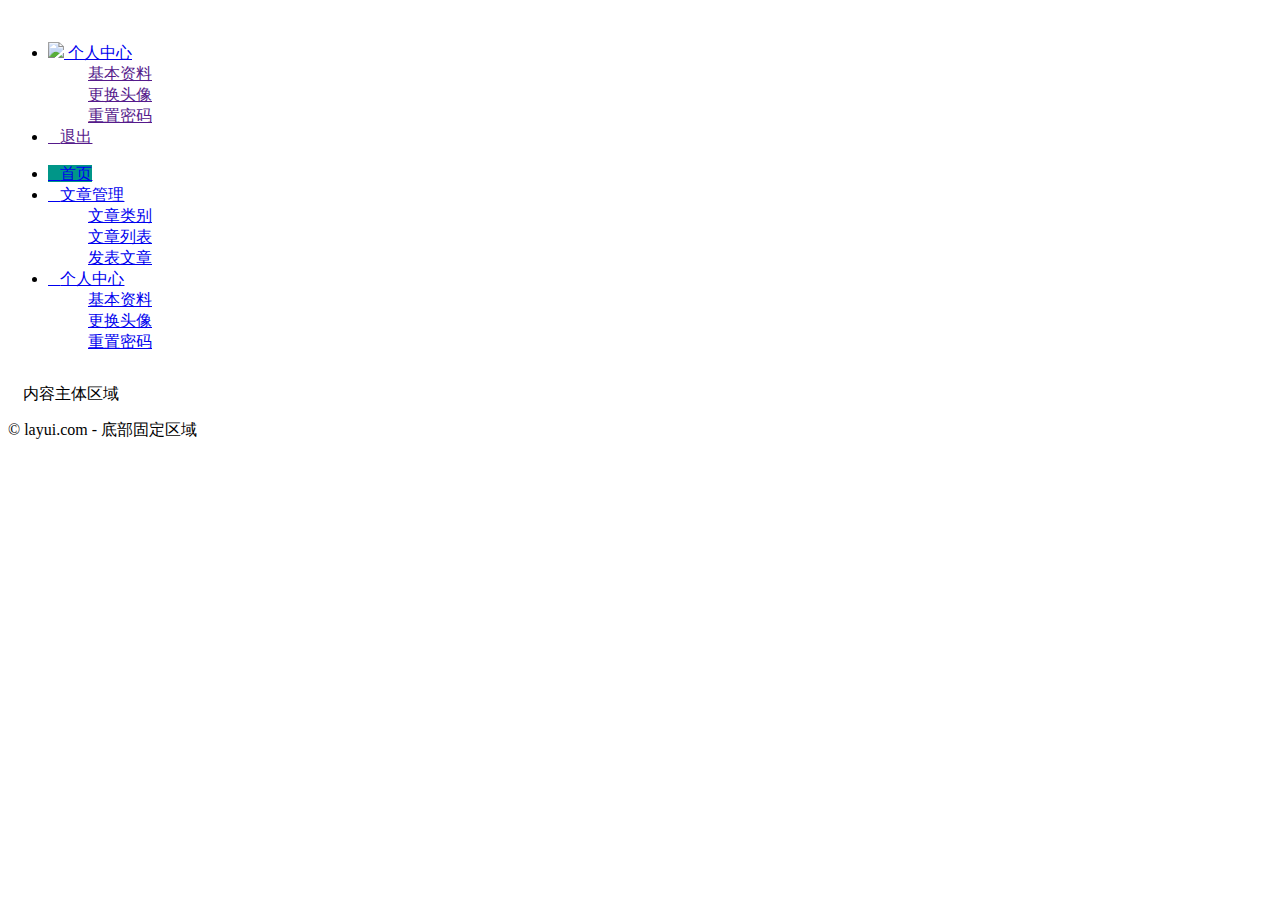
==== 后台管理/index.html @ a7512bca "第一次提交" ====
<!DOCTYPE html>
<html>

<head>
    <meta charset="utf-8">
    <meta name="viewport" content="width=device-width, initial-scale=1, maximum-scale=1">
    <title>layout 后台大布局 - Layui</title>
    <link rel="stylesheet" href="/assets/fonts/iconfont.css">
    <link rel="stylesheet" href="/assets/lib/layui/css/layui.css">
    <link rel="stylesheet" href="/assets/css/index.css">
</head>

<body class="layui-layout-body">
    <div class="layui-layout layui-layout-admin">
        <div class="layui-header">
            <div class="layui-logo">
                <img src="/assets/images/logo.png" alt="">
            </div>
            <!-- 头部区域（可配合layui已有的水平导航） -->

            <ul class="layui-nav layui-layout-right">
                <li class="layui-nav-item">
                    <a href="javascript:;">
                        <img src="http://t.cn/RCzsdCq" class="layui-nav-img"> 个人中心
                    </a>
                    <dl class="layui-nav-child">
                        <dd><a href="">基本资料</a></dd>
                        <dd><a href="">更换头像</a></dd>
                        <dd><a href="">重置密码</a></dd>
                    </dl>
                </li>
                <li class="layui-nav-item"><a href=""><span class="iconfont">&#xe865</span>退出</a></li>
            </ul>
        </div>

        <div class="layui-side layui-bg-black">
            <div class="layui-side-scroll">
                <!-- 左侧导航区域（可配合layui已有的垂直导航） -->
                <ul class="layui-nav layui-nav-tree" lay-filter="test" lay-shrink="all">
                    <li class="layui-nav-item layui-nav-itemed">
                        <a class="" href="javascript:;" style="background-color: #009688;"> <span class="iconfont">&#xe6a9</span>首页</a>

                    </li>
                    <li class="layui-nav-item ">
                        <a href="javascript:;"> <span class="iconfont">&#xe615</span>文章管理</a>
                        <dl class="layui-nav-child">
                            <dd><a href="javascript:;"><i class="layui-icon layui-icon-app"></i>文章类别</a></dd>
                            <dd><a href="javascript:;"><i class="layui-icon layui-icon-app"></i>文章列表</a></dd>
                            <dd><a href="javascript:;"><i class="layui-icon layui-icon-app"></i>发表文章</a></dd>
                        </dl>
                    </li>
                    <li class="layui-nav-item">
                        <a href="javascript:;"> <span class="iconfont">&#xe614</span>个人中心</a>
                        <dl class="layui-nav-child">
                            <dd><a href="javascript:;"><i class="layui-icon layui-icon-app"></i>基本资料</a></dd>
                            <dd><a href="javascript:;"><i class="layui-icon layui-icon-app"></i>更换头像</a></dd>
                            <dd><a href="javascript:;"><i class="layui-icon layui-icon-app"></i>重置密码</a></dd>
                        </dl>
                    </li>

                </ul>
            </div>
        </div>

        <div class="layui-body">
            <!-- 内容主体区域 -->
            <div style="padding: 15px;">内容主体区域</div>
        </div>

        <div class="layui-footer">
            <!-- 底部固定区域 -->
            © layui.com - 底部固定区域
        </div>
    </div>

    <!-- js文件 -->
    <script src="/assets/lib/layui/layui.all.js"></script>
</body>

</html>
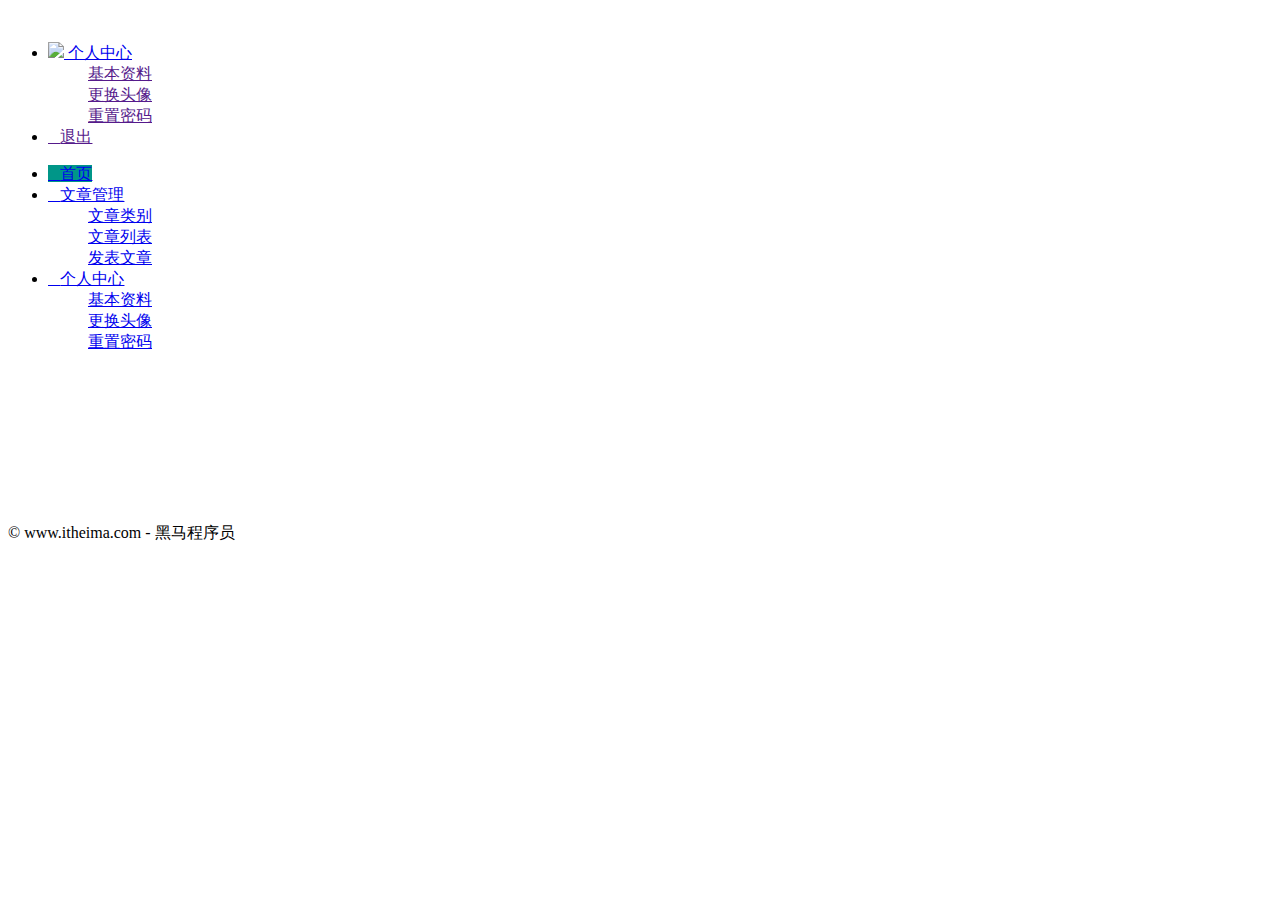
==== commit f6ffd246: "修改部分" ====
--- a/后台管理/index.html
+++ b/后台管理/index.html
@@ -38,7 +38,7 @@
                 <!-- 左侧导航区域（可配合layui已有的垂直导航） -->
                 <ul class="layui-nav layui-nav-tree" lay-filter="test" lay-shrink="all">
                     <li class="layui-nav-item layui-nav-itemed">
-                        <a class="" href="javascript:;" style="background-color: #009688;"> <span class="iconfont">&#xe6a9</span>首页</a>
+                        <a class="" href="/home/dashboard.html" target="fm" style="background-color: #009688;"> <span class="iconfont">&#xe6a9</span>首页</a>
 
                     </li>
                     <li class="layui-nav-item ">
@@ -64,12 +64,12 @@
 
         <div class="layui-body">
             <!-- 内容主体区域 -->
-            <div style="padding: 15px;">内容主体区域</div>
+            <iframe name='fm' src="" frameborder="0" style="height: 100%; width: 100%;"></iframe>
         </div>
 
         <div class="layui-footer">
             <!-- 底部固定区域 -->
-            © layui.com - 底部固定区域
+            © www.itheima.com - 黑马程序员
         </div>
     </div>
 
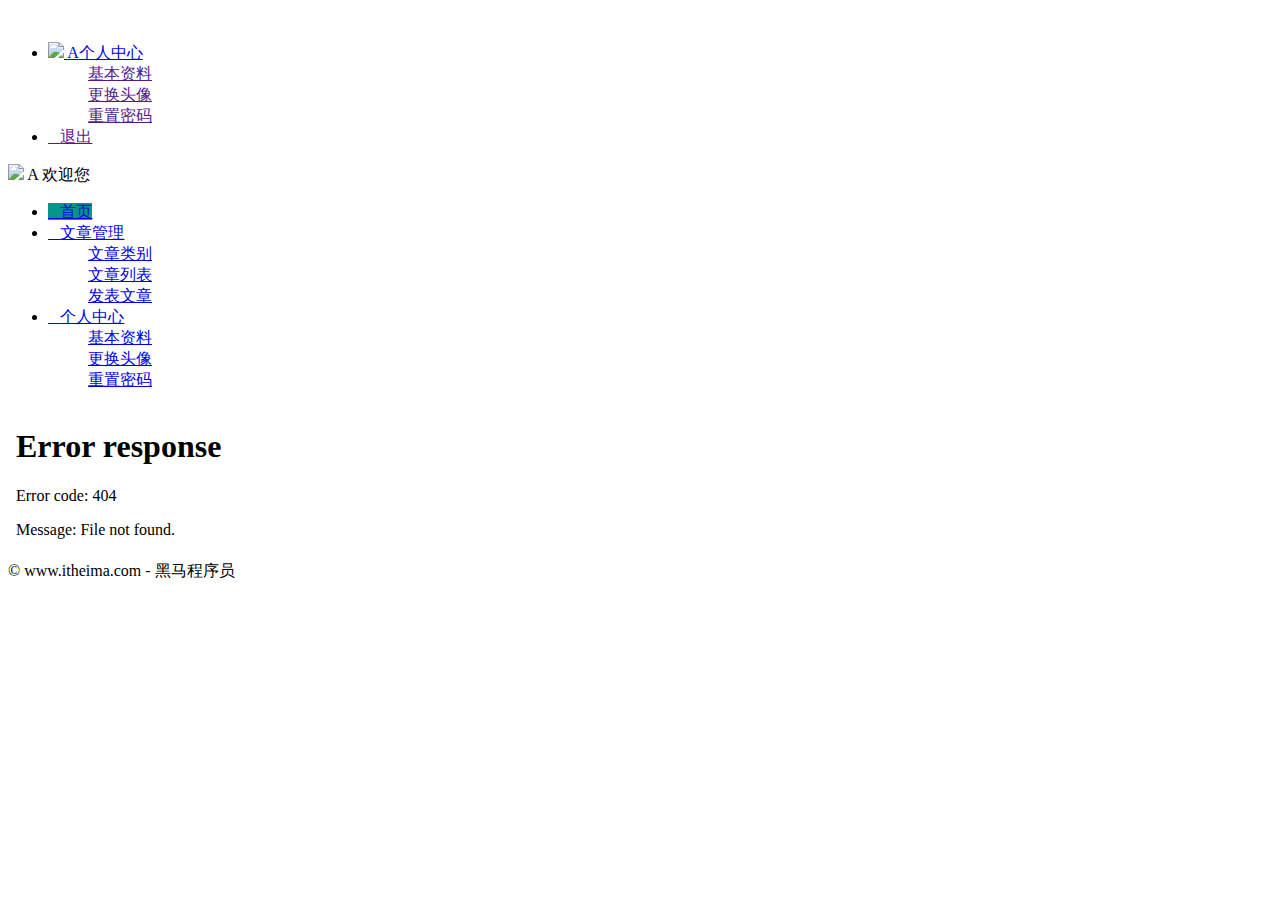
==== commit cabc8ce6: "第二次提交" ====
--- a/后台管理/index.html
+++ b/后台管理/index.html
@@ -15,13 +15,15 @@
         <div class="layui-header">
             <div class="layui-logo">
                 <img src="/assets/images/logo.png" alt="">
+
             </div>
             <!-- 头部区域（可配合layui已有的水平导航） -->
 
             <ul class="layui-nav layui-layout-right">
                 <li class="layui-nav-item">
-                    <a href="javascript:;">
-                        <img src="http://t.cn/RCzsdCq" class="layui-nav-img"> 个人中心
+                    <a href="javascript:;" class="userinfo">
+
+                        <img src="http://t.cn/RCzsdCq" class="layui-nav-img"> <span class="text-avattar">A</span>个人中心
                     </a>
                     <dl class="layui-nav-child">
                         <dd><a href="">基本资料</a></dd>
@@ -35,6 +37,11 @@
 
         <div class="layui-side layui-bg-black">
             <div class="layui-side-scroll">
+                <div class="userinfo">
+                    <img src="http://t.cn/RCzsdCq" class="layui-nav-img">
+                    <span class="text-avattar">A</span>
+                    <span id="welcome">欢迎您</span>
+                </div>
                 <!-- 左侧导航区域（可配合layui已有的垂直导航） -->
                 <ul class="layui-nav layui-nav-tree" lay-filter="test" lay-shrink="all">
                     <li class="layui-nav-item layui-nav-itemed">
@@ -64,7 +71,7 @@
 
         <div class="layui-body">
             <!-- 内容主体区域 -->
-            <iframe name='fm' src="" frameborder="0" style="height: 100%; width: 100%;"></iframe>
+            <iframe name='fm' src="/home/dashboard.html" frameborder="0" style="height: 100%; width: 100%;"></iframe>
         </div>
 
         <div class="layui-footer">
@@ -75,6 +82,9 @@
 
     <!-- js文件 -->
     <script src="/assets/lib/layui/layui.all.js"></script>
+    <script src="/assets/lib/jquery.js"></script>
+    <script src="/assets/lib/js/baseAPI.js"></script>
+    <script src="/assets/lib/js/index.js"></script>
 </body>
 
 </html>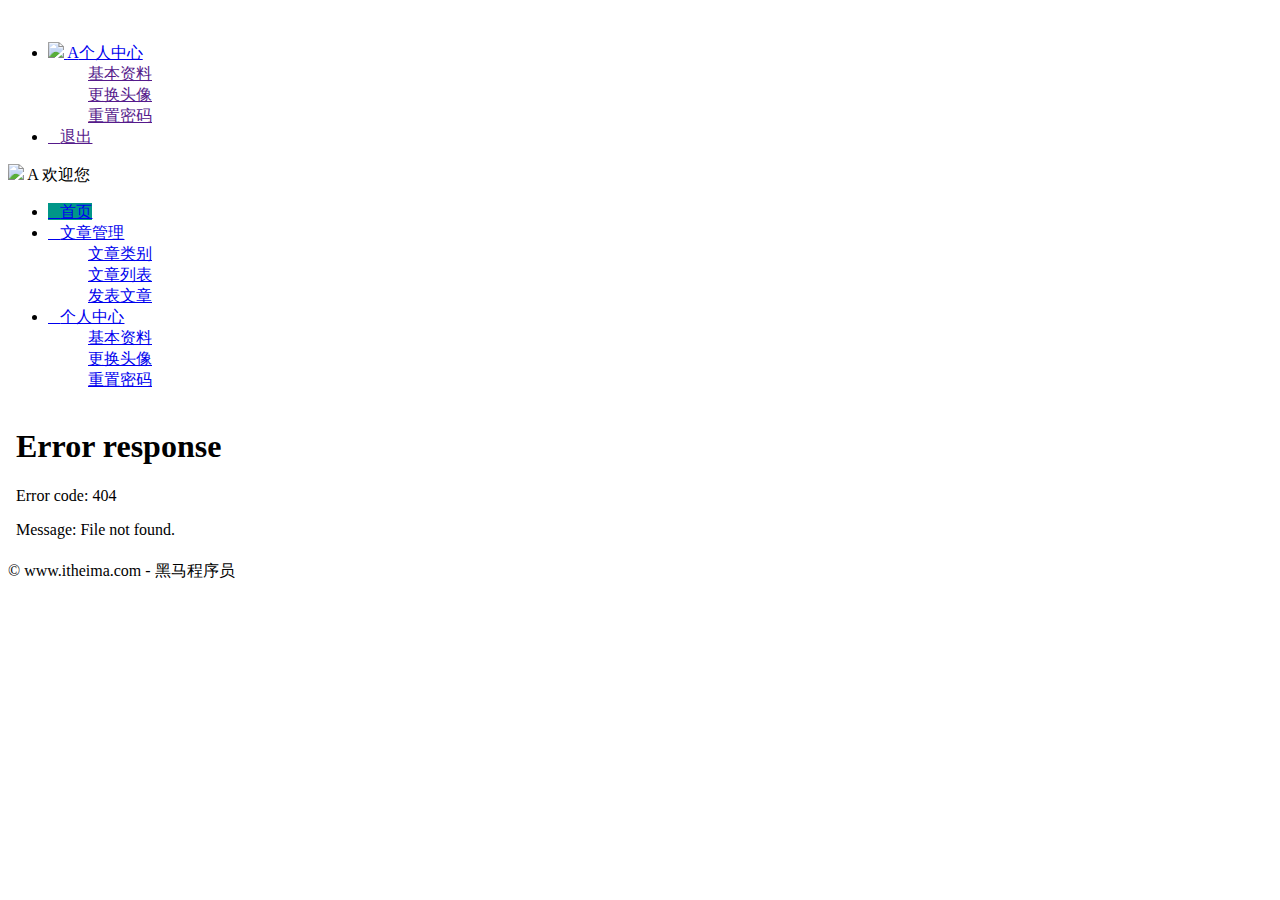
==== commit a5445964: "提交" ====
--- a/后台管理/index.html
+++ b/后台管理/index.html
@@ -22,7 +22,6 @@
             <ul class="layui-nav layui-layout-right">
                 <li class="layui-nav-item">
                     <a href="javascript:;" class="userinfo">
-
                         <img src="http://t.cn/RCzsdCq" class="layui-nav-img"> <span class="text-avattar">A</span>个人中心
                     </a>
                     <dl class="layui-nav-child">
@@ -44,7 +43,7 @@
                 </div>
                 <!-- 左侧导航区域（可配合layui已有的垂直导航） -->
                 <ul class="layui-nav layui-nav-tree" lay-filter="test" lay-shrink="all">
-                    <li class="layui-nav-item layui-nav-itemed">
+                    <li class="layui-nav-item layui-this">
                         <a class="" href="/home/dashboard.html" target="fm" style="background-color: #009688;"> <span class="iconfont">&#xe6a9</span>首页</a>
 
                     </li>
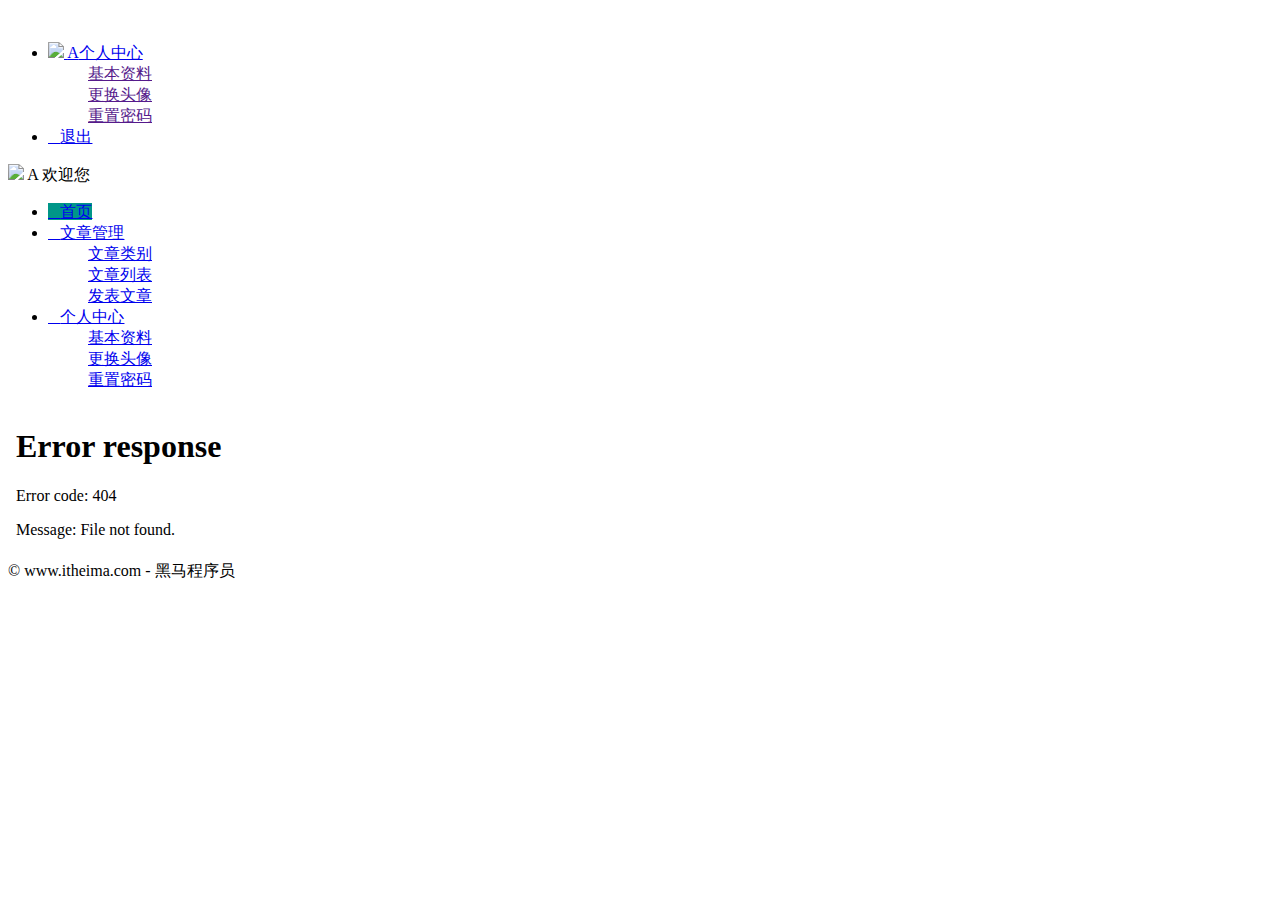
==== commit 10057ec5: "提交" ====
--- a/后台管理/index.html
+++ b/后台管理/index.html
@@ -30,7 +30,7 @@
                         <dd><a href="">重置密码</a></dd>
                     </dl>
                 </li>
-                <li class="layui-nav-item"><a href=""><span class="iconfont">&#xe865</span>退出</a></li>
+                <li class="layui-nav-item"><a href="javascript:;" id="btn"><span class="iconfont">&#xe865</span>退出</a></li>
             </ul>
         </div>
 
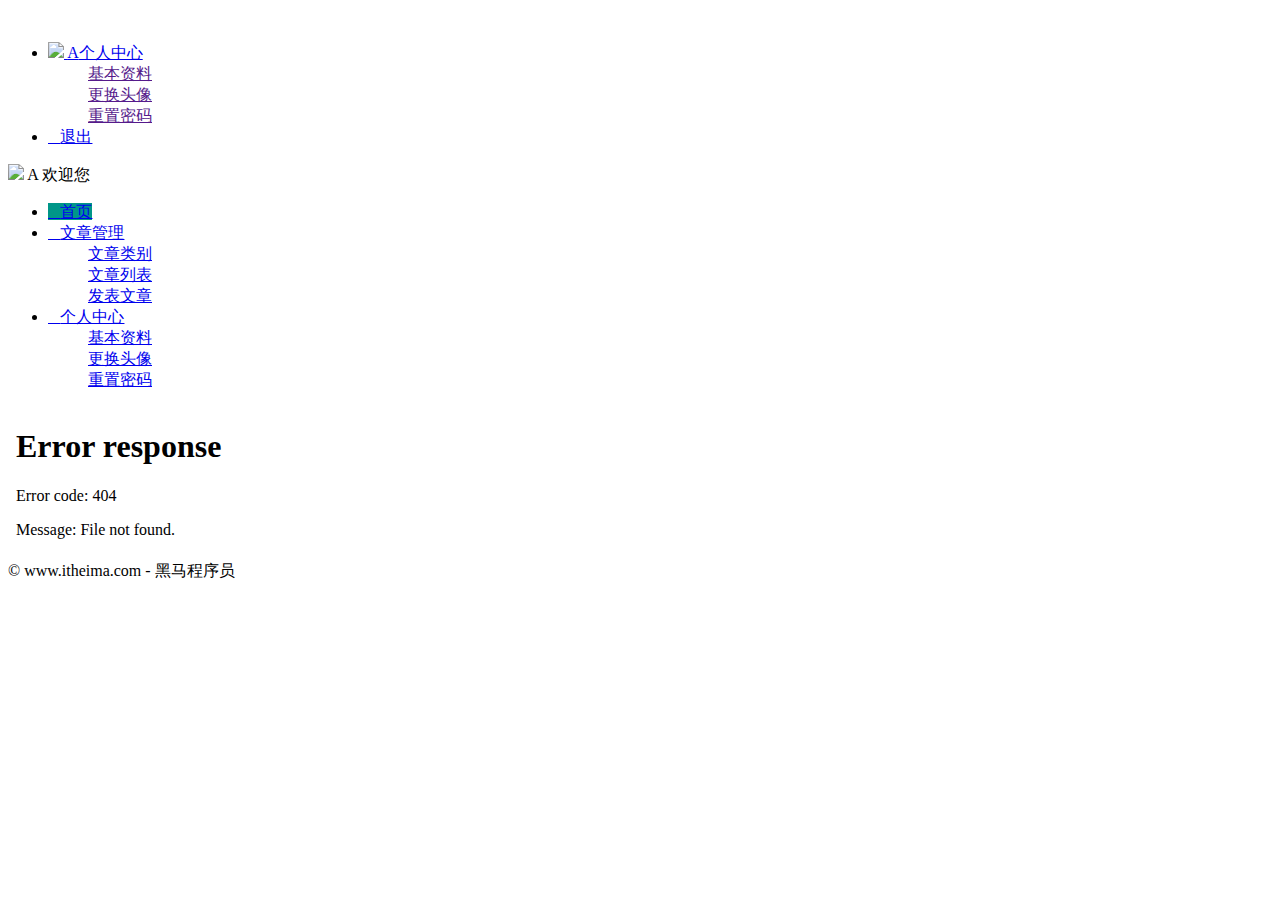
==== commit 6725bca0: "提交" ====
--- a/后台管理/index.html
+++ b/后台管理/index.html
@@ -58,9 +58,9 @@
                     <li class="layui-nav-item">
                         <a href="javascript:;"> <span class="iconfont">&#xe614</span>个人中心</a>
                         <dl class="layui-nav-child">
-                            <dd><a href="javascript:;"><i class="layui-icon layui-icon-app"></i>基本资料</a></dd>
-                            <dd><a href="javascript:;"><i class="layui-icon layui-icon-app"></i>更换头像</a></dd>
-                            <dd><a href="javascript:;"><i class="layui-icon layui-icon-app"></i>重置密码</a></dd>
+                            <dd><a href="/user/user_info.html" target="fm"><i class="layui-icon layui-icon-app"></i>基本资料</a></dd>
+                            <dd><a href="javascript:;" target="fm"><i class="layui-icon layui-icon-app"></i>更换头像</a></dd>
+                            <dd><a href="/user/user_pwd.html" target="fm"><i class="layui-icon layui-icon-app"></i>重置密码</a></dd>
                         </dl>
                     </li>
 
@@ -84,6 +84,7 @@
     <script src="/assets/lib/jquery.js"></script>
     <script src="/assets/lib/js/baseAPI.js"></script>
     <script src="/assets/lib/js/index.js"></script>
+
 </body>
 
 </html>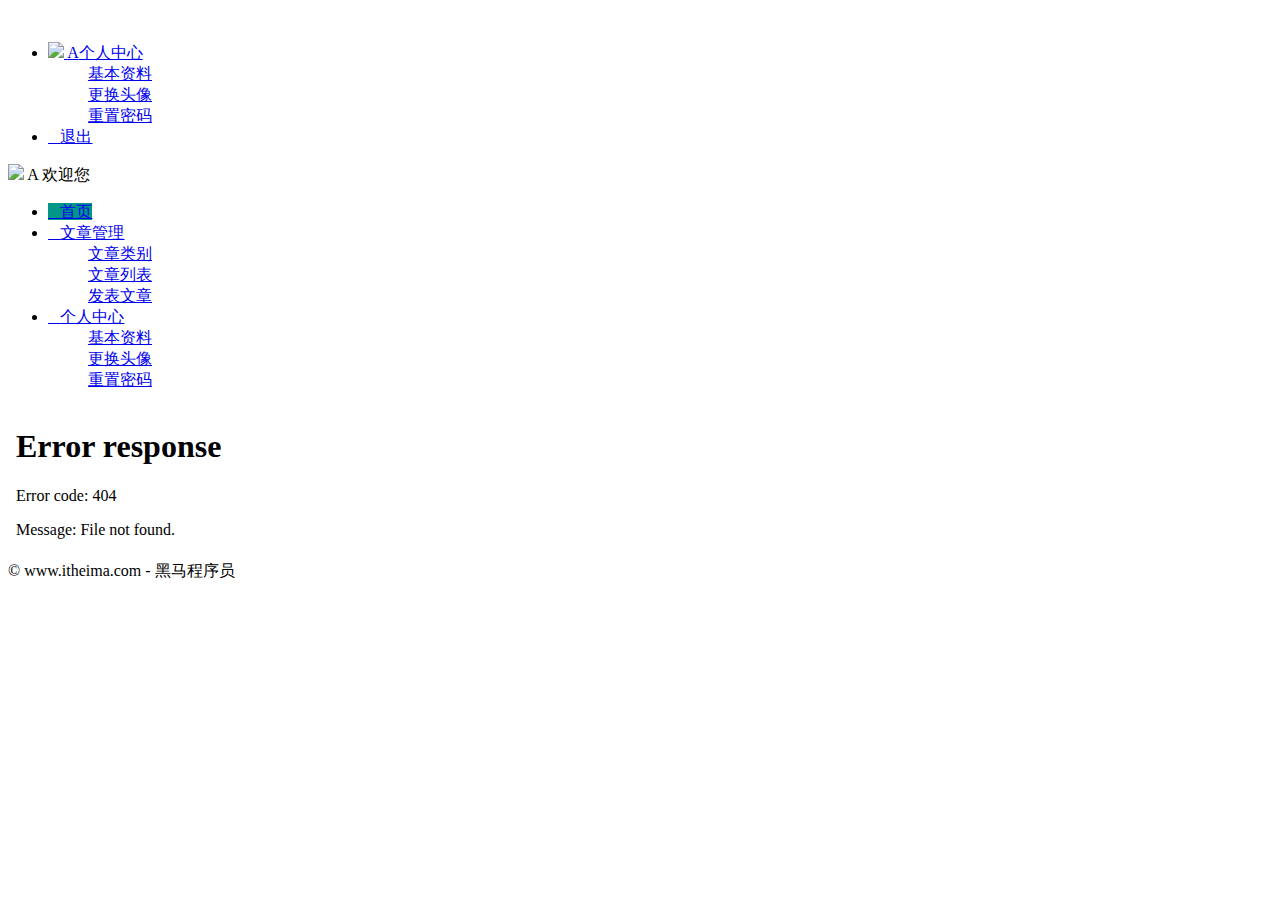
==== commit 7580a0c8: "提交" ====
--- a/后台管理/index.html
+++ b/后台管理/index.html
@@ -25,9 +25,9 @@
                         <img src="http://t.cn/RCzsdCq" class="layui-nav-img"> <span class="text-avattar">A</span>个人中心
                     </a>
                     <dl class="layui-nav-child">
-                        <dd><a href="">基本资料</a></dd>
-                        <dd><a href="">更换头像</a></dd>
-                        <dd><a href="">重置密码</a></dd>
+                        <dd><a href="/user/user_info.html" target="fm">基本资料</a></dd>
+                        <dd><a href="/user/user_avattar.html" target="fm">更换头像</a></dd>
+                        <dd><a href="/user/user_pwd.html" target="fm">重置密码</a></dd>
                     </dl>
                 </li>
                 <li class="layui-nav-item"><a href="javascript:;" id="btn"><span class="iconfont">&#xe865</span>退出</a></li>
@@ -59,7 +59,7 @@
                         <a href="javascript:;"> <span class="iconfont">&#xe614</span>个人中心</a>
                         <dl class="layui-nav-child">
                             <dd><a href="/user/user_info.html" target="fm"><i class="layui-icon layui-icon-app"></i>基本资料</a></dd>
-                            <dd><a href="javascript:;" target="fm"><i class="layui-icon layui-icon-app"></i>更换头像</a></dd>
+                            <dd><a href="/user/user_avattar.html" target="fm"><i class="layui-icon layui-icon-app"></i>更换头像</a></dd>
                             <dd><a href="/user/user_pwd.html" target="fm"><i class="layui-icon layui-icon-app"></i>重置密码</a></dd>
                         </dl>
                     </li>
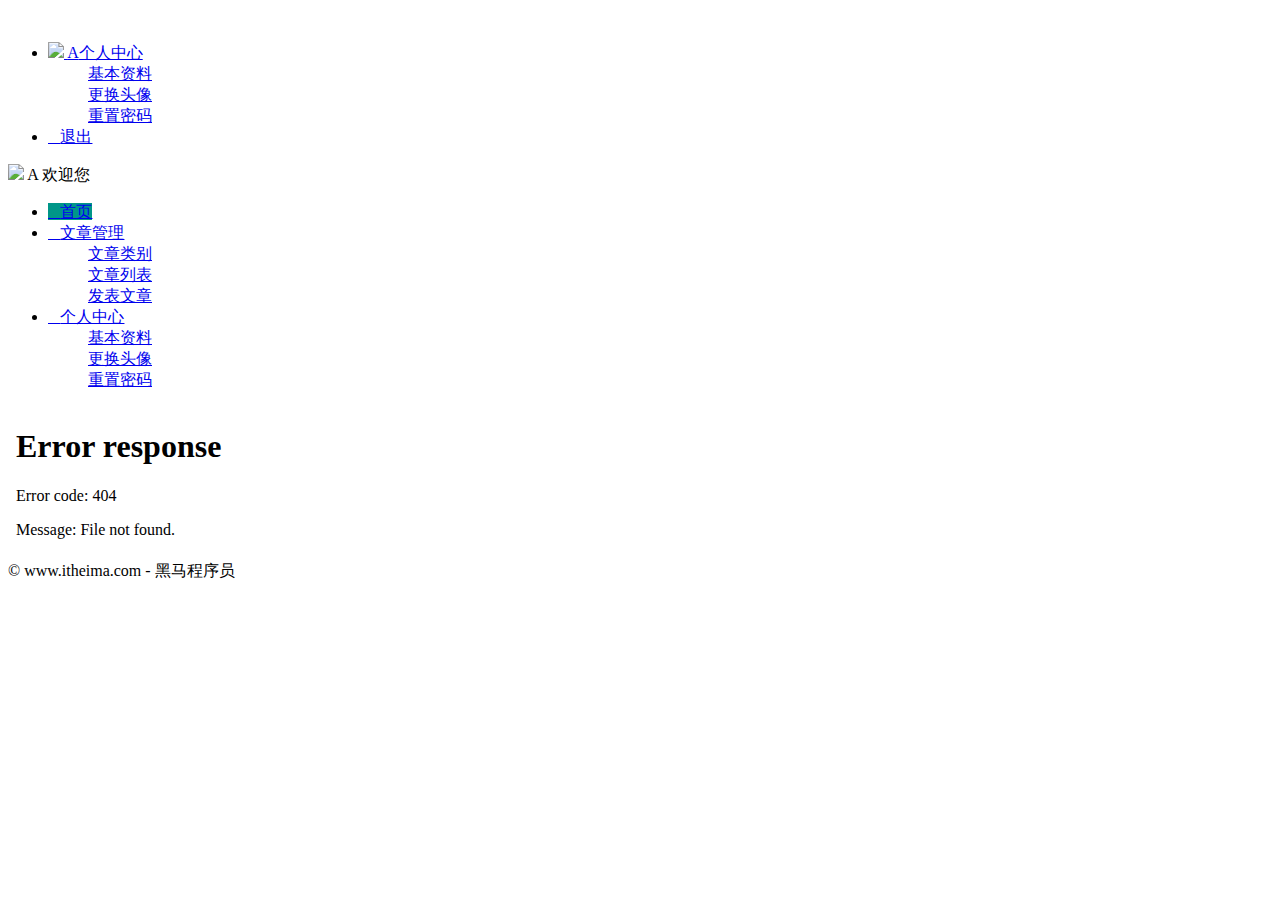
==== commit ceb4a007: "提交" ====
--- a/后台管理/index.html
+++ b/后台管理/index.html
@@ -50,9 +50,9 @@
                     <li class="layui-nav-item ">
                         <a href="javascript:;"> <span class="iconfont">&#xe615</span>文章管理</a>
                         <dl class="layui-nav-child">
-                            <dd><a href="javascript:;"><i class="layui-icon layui-icon-app"></i>文章类别</a></dd>
-                            <dd><a href="javascript:;"><i class="layui-icon layui-icon-app"></i>文章列表</a></dd>
-                            <dd><a href="javascript:;"><i class="layui-icon layui-icon-app"></i>发表文章</a></dd>
+                            <dd><a href="/assets/article/art_cate.html" target="fm"><i class="layui-icon layui-icon-app"></i>文章类别</a></dd>
+                            <dd><a href="/assets/article/art_list.html" target="fm"><i class="layui-icon layui-icon-app"></i>文章列表</a></dd>
+                            <dd><a href="/assets/article/art_pub.html" target="fm"><i class="layui-icon layui-icon-app"></i>发表文章</a></dd>
                         </dl>
                     </li>
                     <li class="layui-nav-item">
@@ -78,7 +78,6 @@
             © www.itheima.com - 黑马程序员
         </div>
     </div>
-
     <!-- js文件 -->
     <script src="/assets/lib/layui/layui.all.js"></script>
     <script src="/assets/lib/jquery.js"></script>
